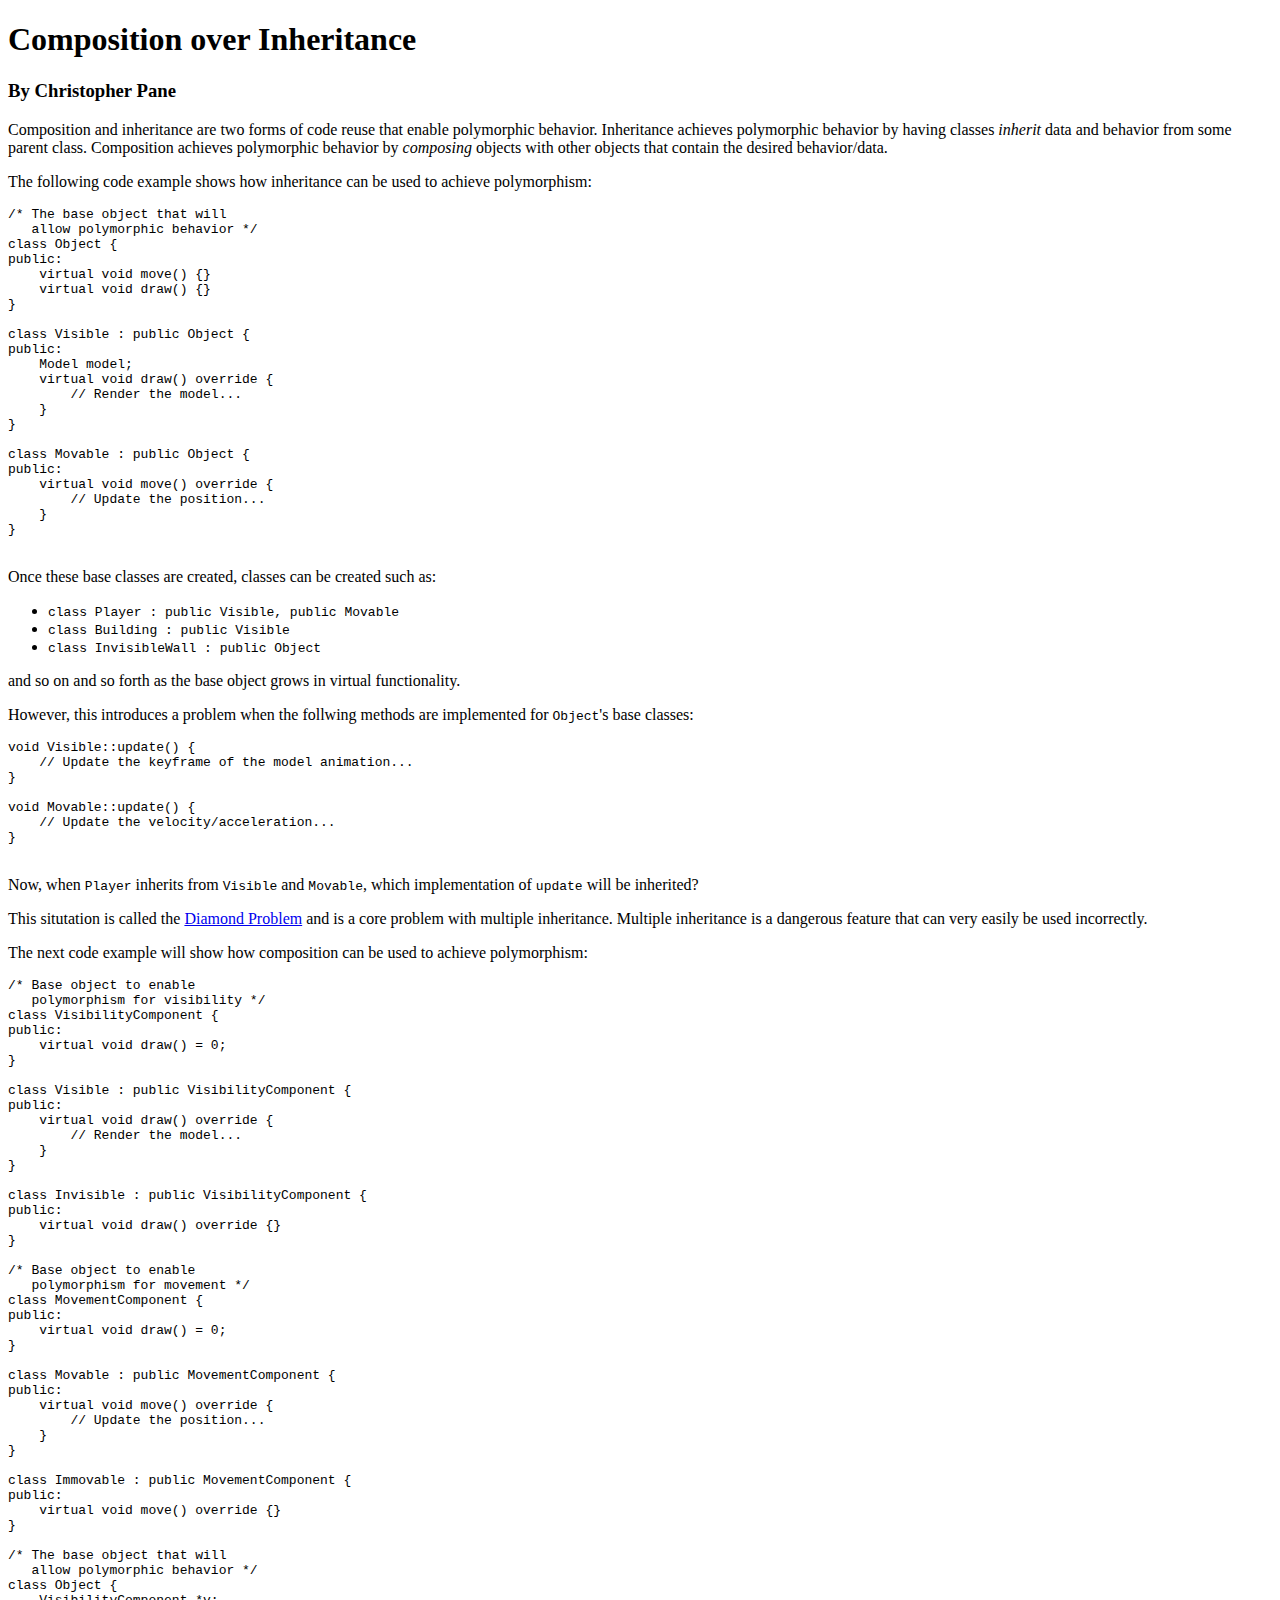
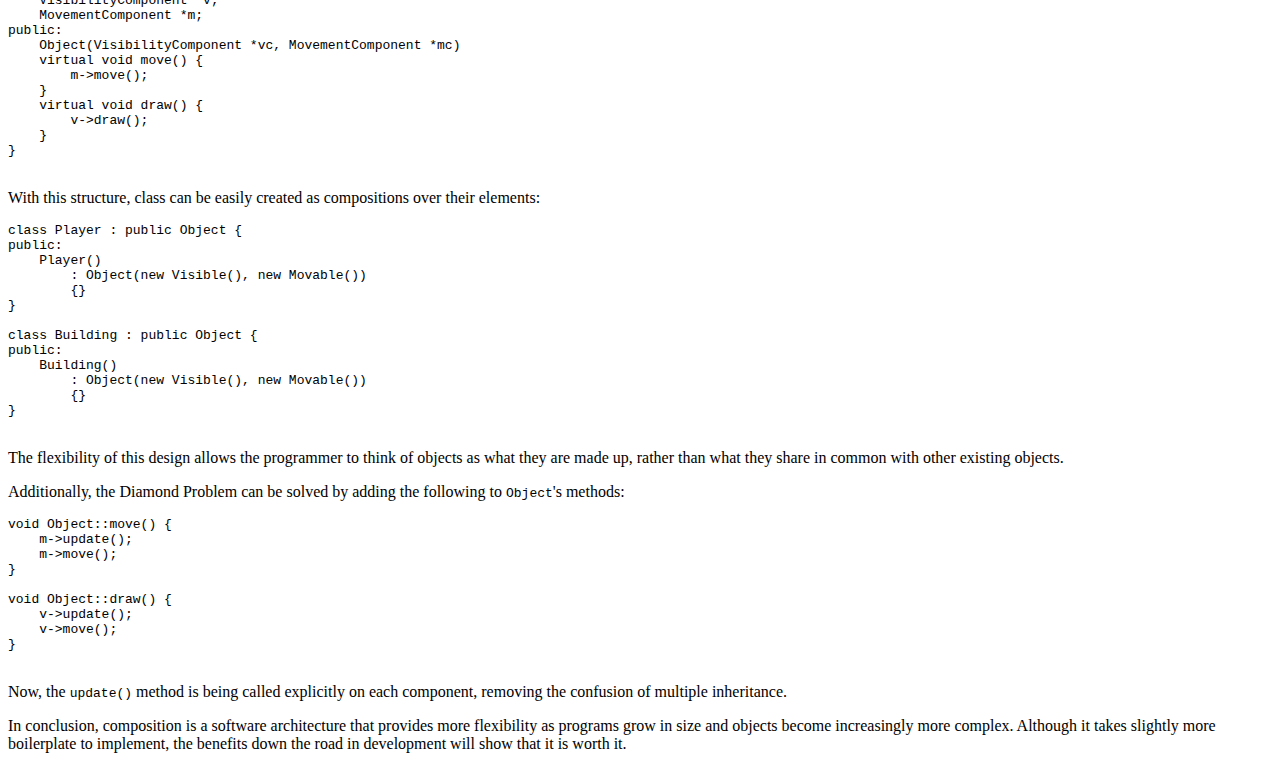
==== ywcc307/index.html @ 792839f1 "temp" ====
<!DOCTYPE html>
<html>
  <head>
    <meta charset="utf-8">
    <title>Composition over Inheritance</title>
  </head>
  <body>
    <h1>Composition over Inheritance</h1>
    <h3>By Christopher Pane</h3>
    <p>Composition and inheritance are two forms of code reuse that enable polymorphic behavior. Inheritance achieves polymorphic behavior by having classes <i>inherit</i> data and behavior from some parent class. Composition achieves polymorphic behavior by <i>composing</i> objects with other objects that contain the desired behavior/data.</p>
    <p>The following code example shows how inheritance can be used to achieve polymorphism:</p>
    <code><pre>
/* The base object that will 
   allow polymorphic behavior */
class Object {
public:
    virtual void move() {}
    virtual void draw() {}
}

class Visible : public Object {
public:
    Model model;
    virtual void draw() override {
        // Render the model...
    }
}

class Movable : public Object {
public:
    virtual void move() override {
        // Update the position...
    }
}
    </pre></code> 
    <p>Once these base classes are created, classes can be created such as:</p>
    <ul>
      <li><code>class Player : public Visible, public Movable</code></li>
      <li><code>class Building : public Visible</code></li>
      <li><code>class InvisibleWall : public Object</code></li>
    </ul>
    <p>and so on and so forth as the base object grows in virtual functionality.</p>
    <p>However, this introduces a problem when the follwing methods are implemented for <code>Object</code>'s base classes:</p>
    <code><pre>
void Visible::update() {
    // Update the keyframe of the model animation...
}

void Movable::update() {
    // Update the velocity/acceleration...
}
    </pre></code>
    <p>Now, when <code>Player</code> inherits from <code>Visible</code> and <code>Movable</code>, which implementation of <code>update</code> will be inherited?</p>
    <p>This situtation is called the <a href="https://en.wikipedia.org/wiki/Multiple_inheritance#The_diamond_problem">Diamond Problem</a> and is a core problem with multiple inheritance. Multiple inheritance is a dangerous feature that can very easily be used incorrectly.</p>
    <p>The next code example will show how composition can be used to achieve polymorphism:</p>
    <code><pre>
/* Base object to enable
   polymorphism for visibility */
class VisibilityComponent {
public:
    virtual void draw() = 0;
}

class Visible : public VisibilityComponent {
public:
    virtual void draw() override {
        // Render the model...
    }
}

class Invisible : public VisibilityComponent {
public:
    virtual void draw() override {}
}

/* Base object to enable
   polymorphism for movement */
class MovementComponent {
public:
    virtual void draw() = 0;
}

class Movable : public MovementComponent {
public:
    virtual void move() override {
        // Update the position...
    }
}

class Immovable : public MovementComponent {
public:
    virtual void move() override {}
}

/* The base object that will 
   allow polymorphic behavior */
class Object {
    VisibilityComponent *v;
    MovementComponent *m;
public:
    Object(VisibilityComponent *vc, MovementComponent *mc)
    virtual void move() {
        m->move();
    }
    virtual void draw() {
        v->draw();
    }
}
    </pre></code>
    <p>With this structure, class can be easily created as compositions over their elements:</p>
    <code><pre>
class Player : public Object {
public:
    Player()
        : Object(new Visible(), new Movable())
        {}
}

class Building : public Object {
public:
    Building()
        : Object(new Visible(), new Movable())
        {}
}
    </pre></code>
    <p>The flexibility of this design allows the programmer to think of objects as what they are made up, rather than what they share in common with other existing objects.</p>
    <p>Additionally, the Diamond Problem can be solved by adding the following to <code>Object</code>'s methods:</p>
    <code><pre>
void Object::move() {
    m->update();
    m->move();
}

void Object::draw() {
    v->update();
    v->move();
}
    </pre></code>
    <p>Now, the <code>update()</code> method is being called explicitly on each component, removing the confusion of multiple inheritance.</p>
    <p>In conclusion, composition is a software architecture that provides more flexibility as programs grow in size and objects become increasingly more complex. Although it takes slightly more boilerplate to implement, the benefits down the road in development will show that it is worth it.</p>
  </body>
</html>
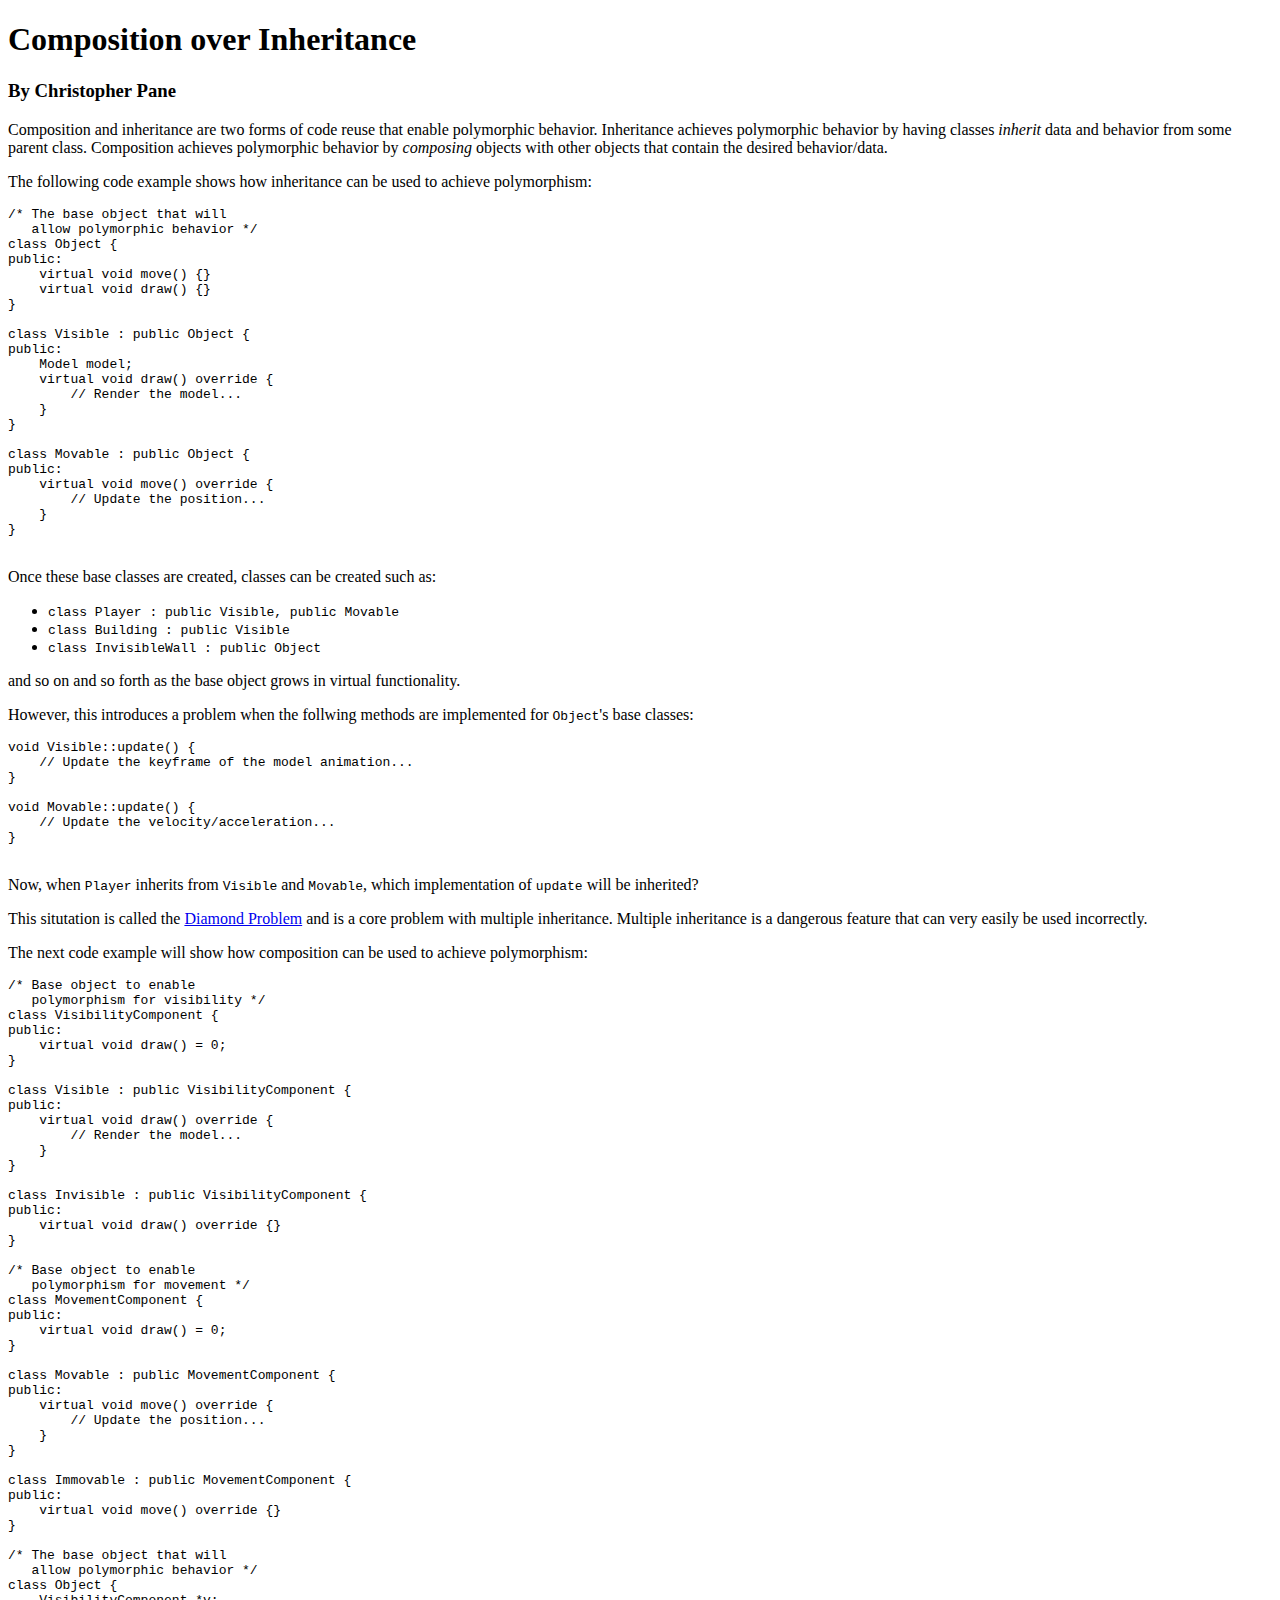
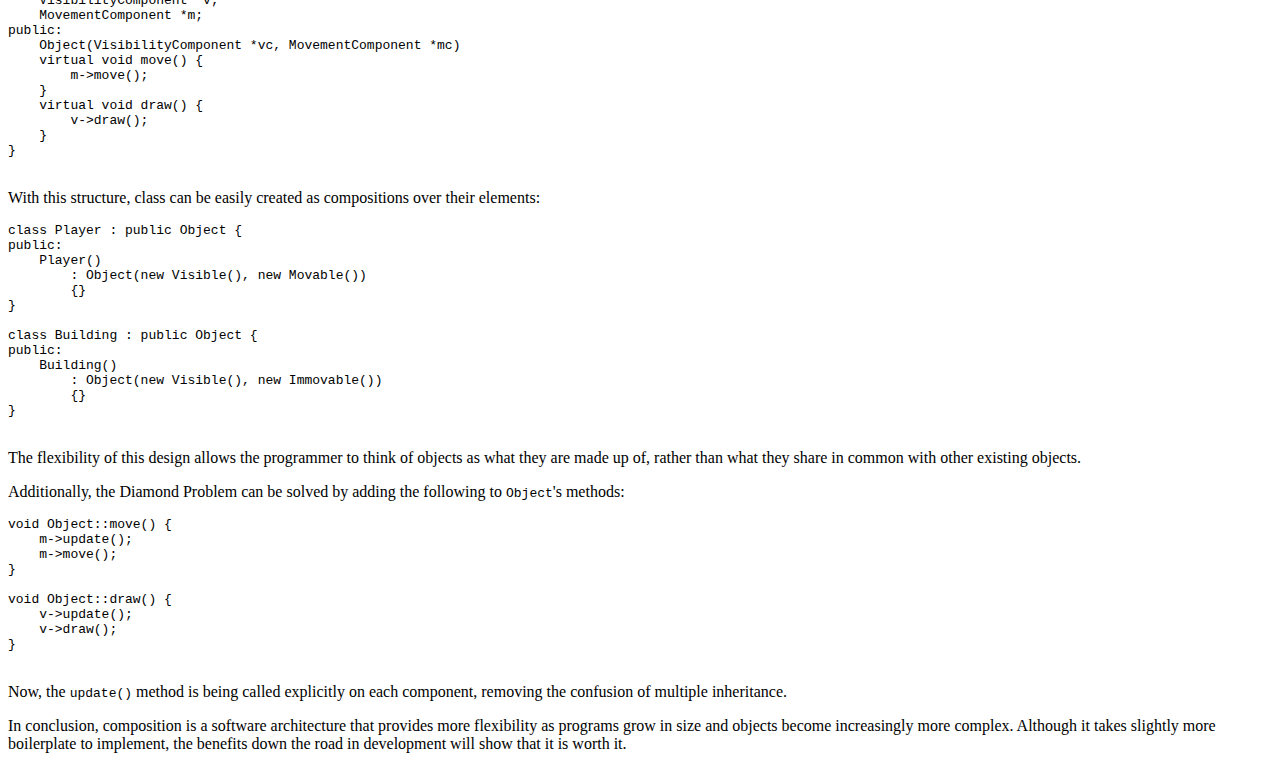
==== commit a594c64b: "fixed typos" ====
--- a/ywcc307/index.html
+++ b/ywcc307/index.html
@@ -119,11 +119,11 @@
 class Building : public Object {
 public:
     Building()
-        : Object(new Visible(), new Movable())
+        : Object(new Visible(), new Immovable())
         {}
 }
     </pre></code>
-    <p>The flexibility of this design allows the programmer to think of objects as what they are made up, rather than what they share in common with other existing objects.</p>
+    <p>The flexibility of this design allows the programmer to think of objects as what they are made up of, rather than what they share in common with other existing objects.</p>
     <p>Additionally, the Diamond Problem can be solved by adding the following to <code>Object</code>'s methods:</p>
     <code><pre>
 void Object::move() {
@@ -133,7 +133,7 @@
 
 void Object::draw() {
     v->update();
-    v->move();
+    v->draw();
 }
     </pre></code>
     <p>Now, the <code>update()</code> method is being called explicitly on each component, removing the confusion of multiple inheritance.</p>
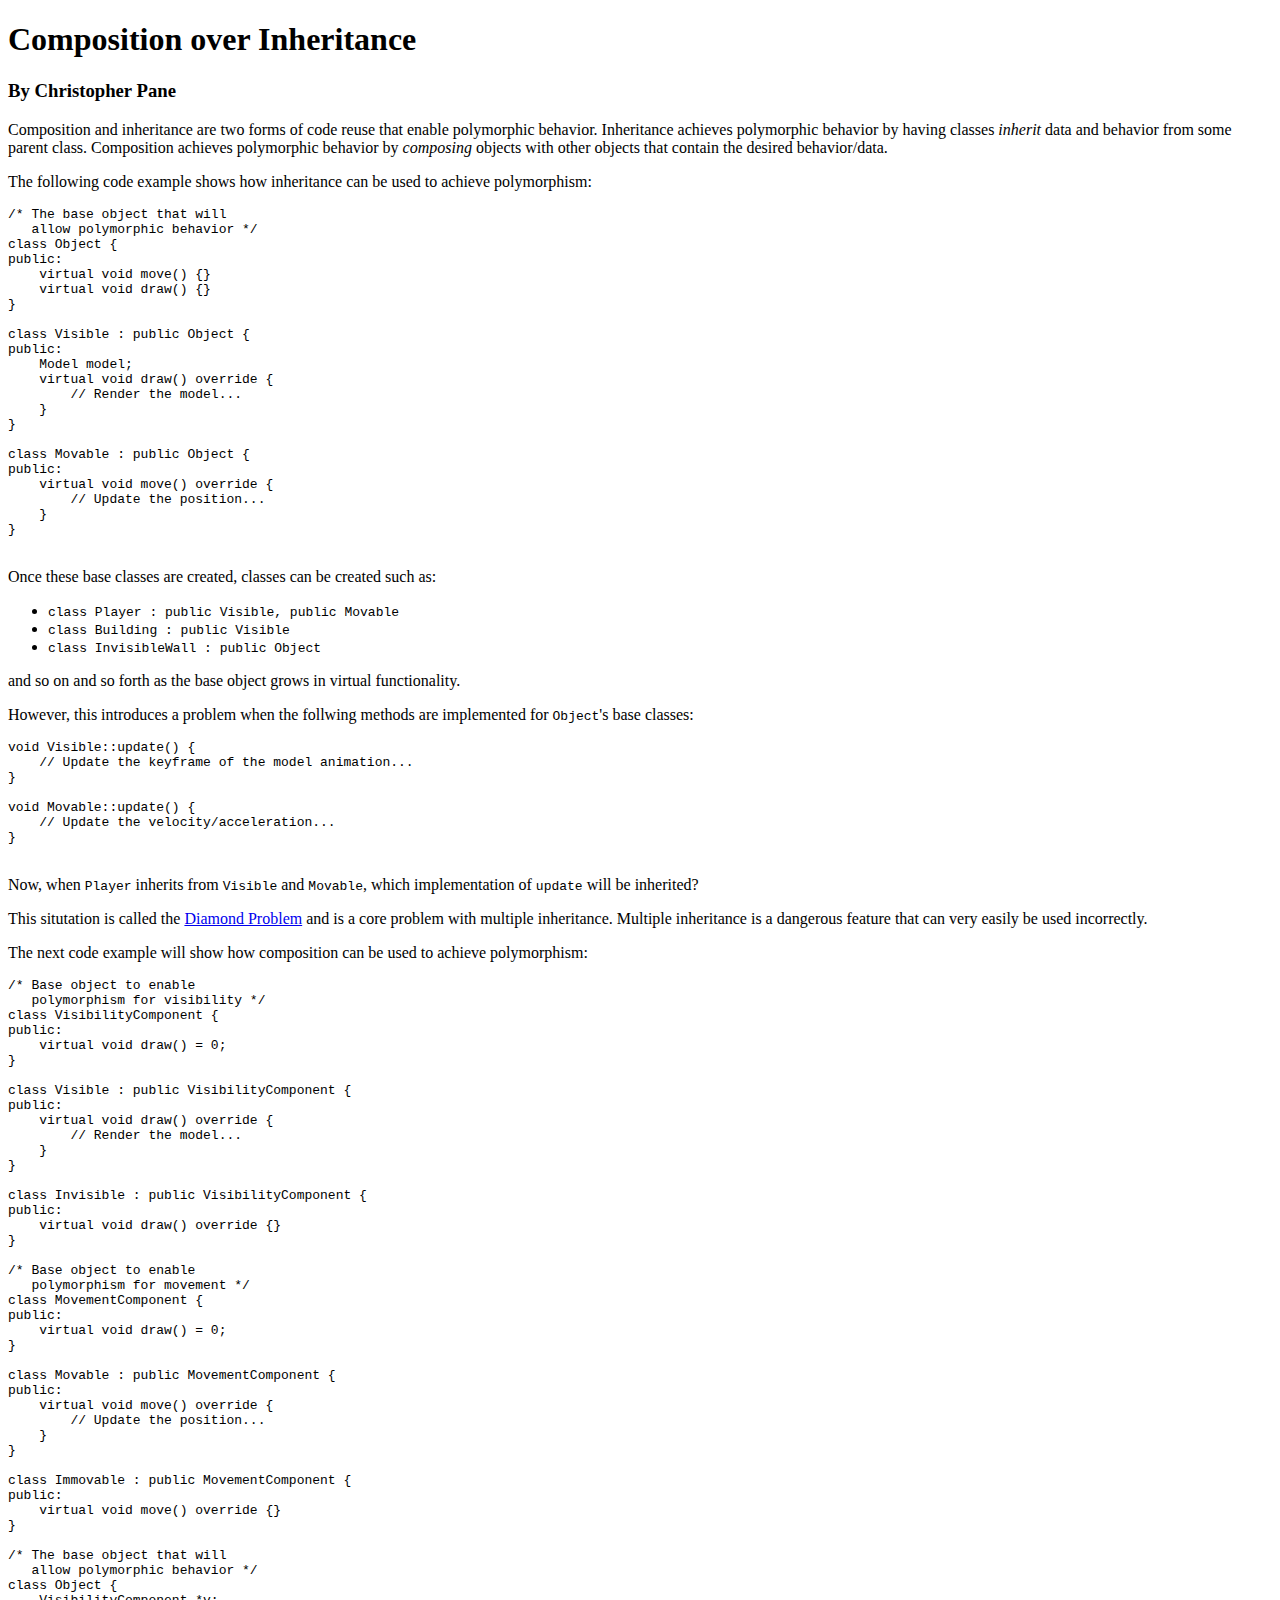
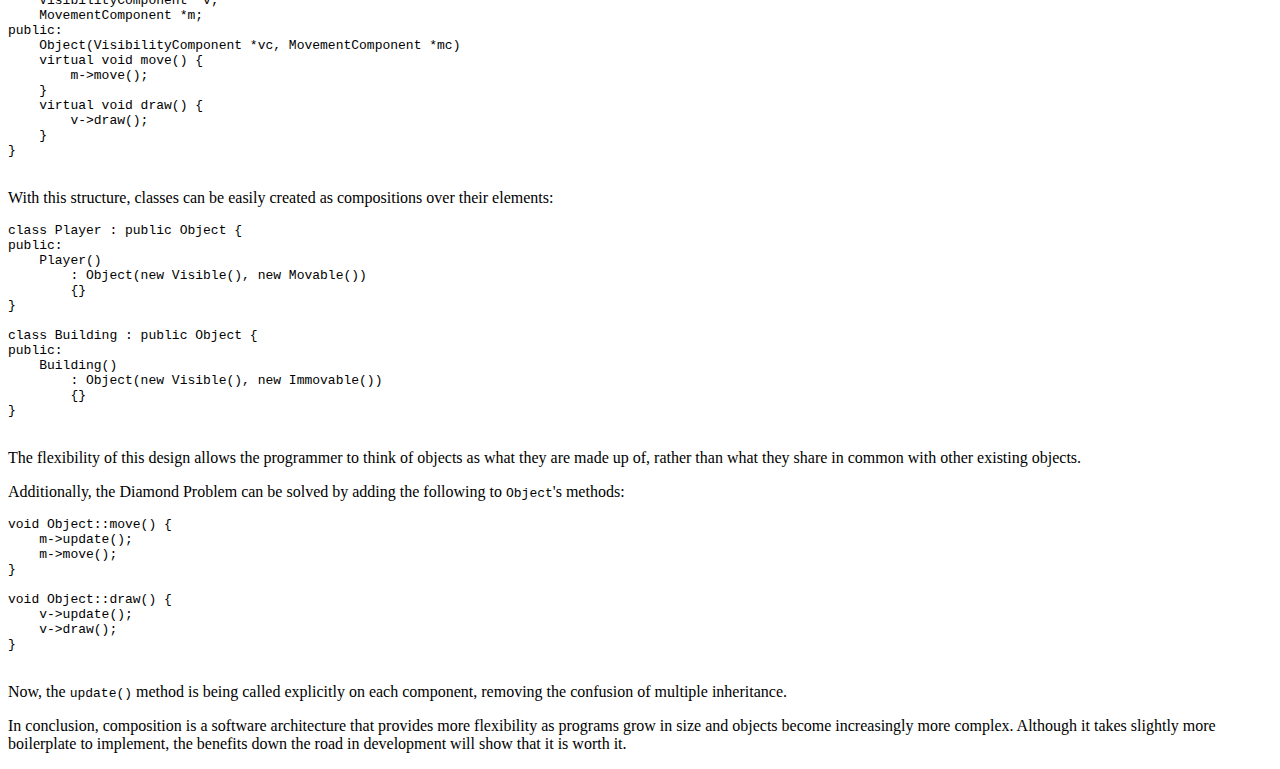
==== commit a64c451e: "typos" ====
--- a/ywcc307/index.html
+++ b/ywcc307/index.html
@@ -107,7 +107,7 @@
     }
 }
     </pre></code>
-    <p>With this structure, class can be easily created as compositions over their elements:</p>
+    <p>With this structure, classes can be easily created as compositions over their elements:</p>
     <code><pre>
 class Player : public Object {
 public:
